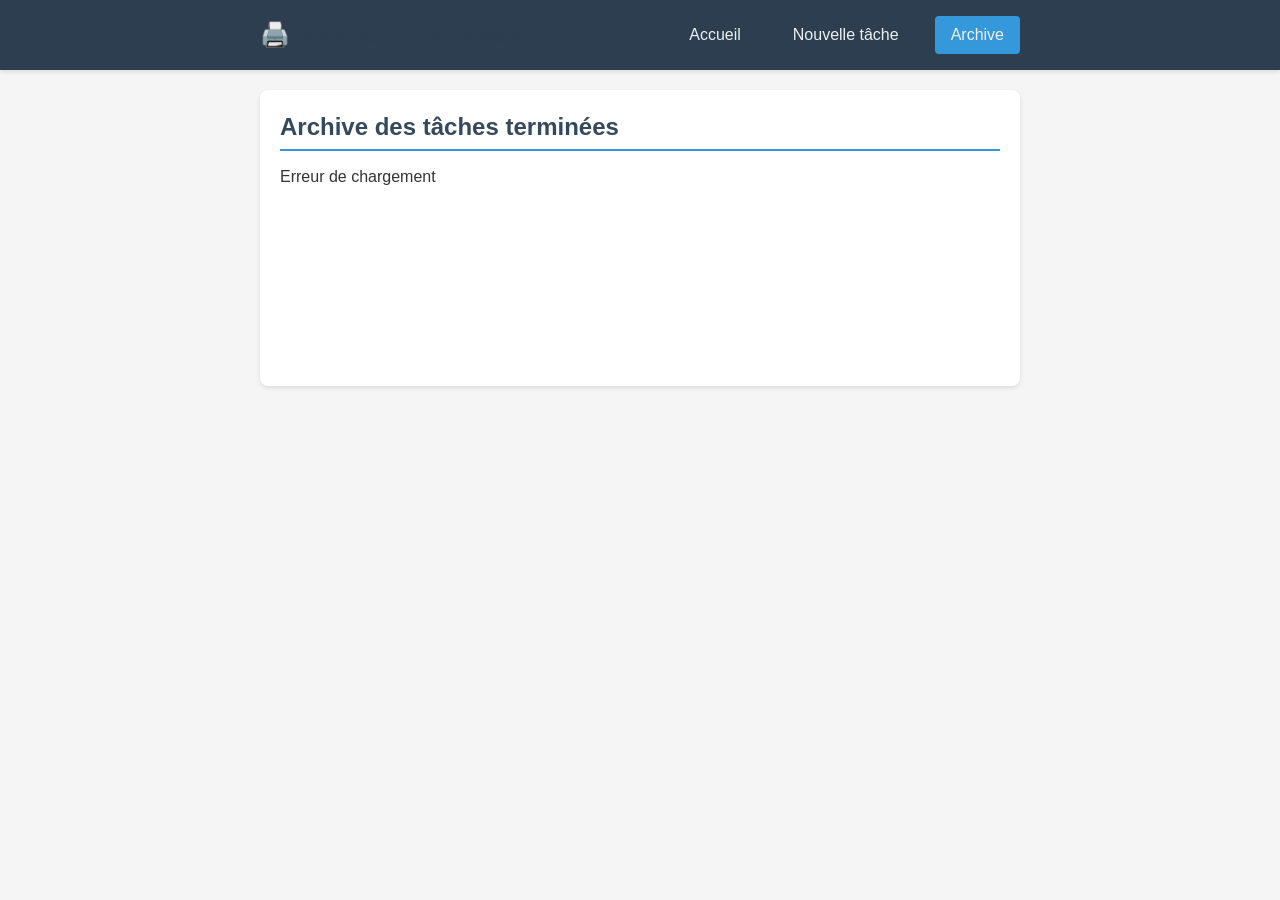
==== templates/archive.html @ 69940eea "pages" ====
<!DOCTYPE html>
<html lang="fr">
<head>
    <meta charset="UTF-8">
    <meta name="viewport" content="width=device-width, initial-scale=1.0">
    <title>Archive - Print Server</title>
    <link rel="stylesheet" href="/static/style.css">
</head>
<body>
    <!-- Navigation -->
    <nav class="nav">
        <div class="nav-container">
            <h1 class="nav-title">🖨️ Serveur d'Impression</h1>
            <div class="nav-links">
                <a href="/" class="nav-link">Accueil</a>
                <a href="/new-task" class="nav-link">Nouvelle tâche</a>
                <a href="/archive" class="nav-link active">Archive</a>
            </div>
        </div>
    </nav>

    <div class="container">
        <!-- Completed Jobs -->
        <div class="section archive-section">
            <h2>Archive des tâches terminées</h2>
            <div id="completed-jobs" class="archive-list">
                <p>Chargement...</p>
            </div>
        </div>
    </div>

    <script src="/static/archive.js"></script>
</body>
</html>
---- static/style.css ----
/* Navigation */
.nav {
    background: #2c3e50;
    color: white;
    padding: 1rem 0;
    box-shadow: 0 2px 4px rgba(0,0,0,0.1);
}

.nav-container {
    max-width: 800px;
    margin: 0 auto;
    padding: 0 20px;
    display: flex;
    justify-content: space-between;
    align-items: center;
}

.nav-title {
    margin: 0;
    font-size: 1.5rem;
    font-weight: bold;
}

.nav-links {
    display: flex;
    gap: 20px;
}

.nav-link {
    color: #ecf0f1;
    text-decoration: none;
    padding: 8px 16px;
    border-radius: 4px;
    transition: background 0.2s;
}

.nav-link:hover, .nav-link.active {
    background: #3498db;
}

* {
    margin: 0;
    padding: 0;
    box-sizing: border-box;
}

body {
    font-family: Arial, sans-serif;
    background: #f5f5f5;
    color: #333;
    line-height: 1.4;
}

.container {
    max-width: 800px;
    margin: 0 auto;
    padding: 20px;
}

.section {
    background: white;
    border-radius: 8px;
    padding: 20px;
    margin-bottom: 20px;
    box-shadow: 0 2px 4px rgba(0,0,0,0.1);
}

h1 {
    font-size: 2rem;
    margin-bottom: 10px;
    color: #2c3e50;
}

h2 {
    font-size: 1.5rem;
    margin-bottom: 15px;
    color: #34495e;
    border-bottom: 2px solid #3498db;
    padding-bottom: 5px;
}

/* Status Section */
.status-section {
    background: linear-gradient(135deg, #3498db, #2980b9);
    color: white;
    border: none;
}

.status-display {
    display: flex;
    justify-content: space-between;
    align-items: center;
}

.status-left h1 {
    font-size: 1.8rem;
}

#printer-status {
    font-weight: bold;
    font-size: 1.1rem;
    margin-top: 5px;
}

.status-right {
    display: flex;
    gap: 10px;
}

/* Job Display */
.job-display, .queue-list {
    min-height: 80px;
}

.job-display p, .queue-list p {
    color: #666;
    font-style: italic;
}

/* Form Styles */
.simple-form {
    max-width: none;
}

.form-row {
    display: flex;
    gap: 15px;
    margin-bottom: 15px;
    flex-wrap: wrap;
}

.form-group {
    flex: 1;
    min-width: 180px;
}

.form-group label {
    display: block;
    margin-bottom: 5px;
    font-weight: bold;
    color: #555;
}

.form-group input[type="file"] {
    width: 100%;
    padding: 8px;
    border: 1px solid #ddd;
    border-radius: 4px;
}

.form-group input[type="number"] {
    width: 100%;
    padding: 8px;
    border: 1px solid #ddd;
    border-radius: 4px;
    font-size: 1rem;
}

.form-group select {
    width: 100%;
    padding: 8px;
    border: 1px solid #ddd;
    border-radius: 4px;
    font-size: 1rem;
}

.form-group input[type="checkbox"] {
    margin-right: 8px;
}

/* Buttons */
.btn {
    display: inline-block;
    padding: 10px 20px;
    border: none;
    border-radius: 4px;
    cursor: pointer;
    font-size: 1rem;
    text-decoration: none;
    transition: background 0.2s;
}

.btn-primary {
    background: #3498db;
    color: white;
}

.btn-primary:hover {
    background: #2980b9;
}

.btn-secondary {
    background: #95a5a6;
    color: white;
}

.btn-secondary:hover {
    background: #7f8c8d;
}

.btn:disabled {
    background: #bdc3c7;
    cursor: not-allowed;
}

.full-width {
    width: 100%;
    margin-top: 20px;
}

/* Progress Bar */
progress {
    width: 100%;
    height: 20px;
    border-radius: 10px;
    background: #ecf0f1;
}

progress::-webkit-progress-bar {
    background: #ecf0f1;
    border-radius: 10px;
}

progress::-webkit-progress-value {
    background: #27ae60;
    border-radius: 10px;
}

/* Queue items */
.queue-item {
    padding: 10px;
    border-bottom: 1px solid #ecf0f1;
    display: flex;
    justify-content: space-between;
    align-items: center;
}

.queue-item:last-child {
    border-bottom: none;
}

.queue-item .info {
    flex: 1;
}

.queue-item .quantity {
    background: #3498db;
    color: white;
    padding: 2px 8px;
    border-radius: 12px;
    font-size: 0.9rem;
}

/* Archive items */
.completed-item {
    padding: 15px;
    border-bottom: 1px solid #ecf0f1;
    background: #f8f9fa;
    border-radius: 6px;
    margin-bottom: 10px;
}

.completed-item:last-child {
    border-bottom: none;
    margin-bottom: 0;
}

.completed-header {
    display: flex;
    justify-content: space-between;
    align-items: center;
    margin-bottom: 5px;
}

.status-completed {
    background: #27ae60;
    color: white;
    padding: 2px 8px;
    border-radius: 12px;
    font-size: 0.8rem;
    font-weight: bold;
}

.completed-details {
    display: flex;
    justify-content: space-between;
    align-items: center;
    font-size: 0.9rem;
    color: #666;
}

.archive-list {
    min-height: 200px;
}

/* Message overlay */
.message-overlay {
    position: fixed;
    top: 0;
    left: 0;
    right: 0;
    bottom: 0;
    background: rgba(0, 0, 0, 0.5);
    display: flex;
    align-items: center;
    justify-content: center;
    z-index: 1000;
}

.message-content {
    background: white;
    border-radius: 8px;
    padding: 25px;
    max-width: 300px;
    text-align: center;
    box-shadow: 0 4px 20px rgba(0,0,0,0.3);
}

.message-content h3 {
    margin-bottom: 10px;
    color: #2c3e50;
}

.message-content p {
    margin-bottom: 20px;
    color: #666;
}

/* Responsive */
@media (max-width: 600px) {
    .container {
        padding: 10px;
    }

    .status-display {
        flex-direction: column;
        align-items: flex-start;
        gap: 15px;
    }

    .status-right {
        width: 100%;
        justify-content: center;
    }

    .form-row {
        flex-direction: column;
    }

    .form-group {
        min-width: auto;
    }
}
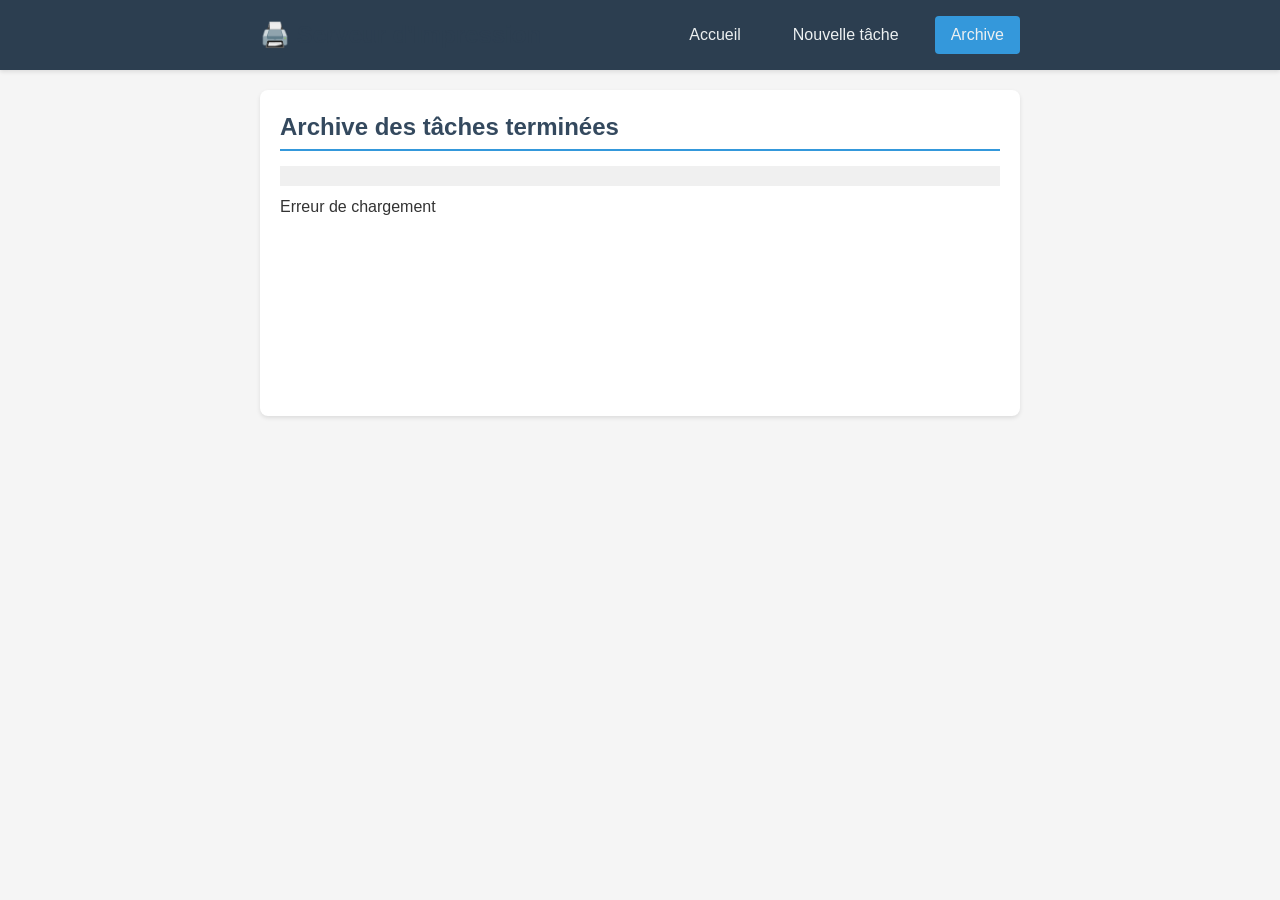
==== commit 463e5431: "debug" ====
--- a/templates/archive.html
+++ b/templates/archive.html
@@ -23,6 +23,7 @@
         <!-- Completed Jobs -->
         <div class="section archive-section">
             <h2>Archive des tâches terminées</h2>
+            <div id="debug-info" style="background: #f0f0f0; padding: 10px; margin-bottom: 10px; font-family: monospace; font-size: 12px;"></div>
             <div id="completed-jobs" class="archive-list">
                 <p>Chargement...</p>
             </div>
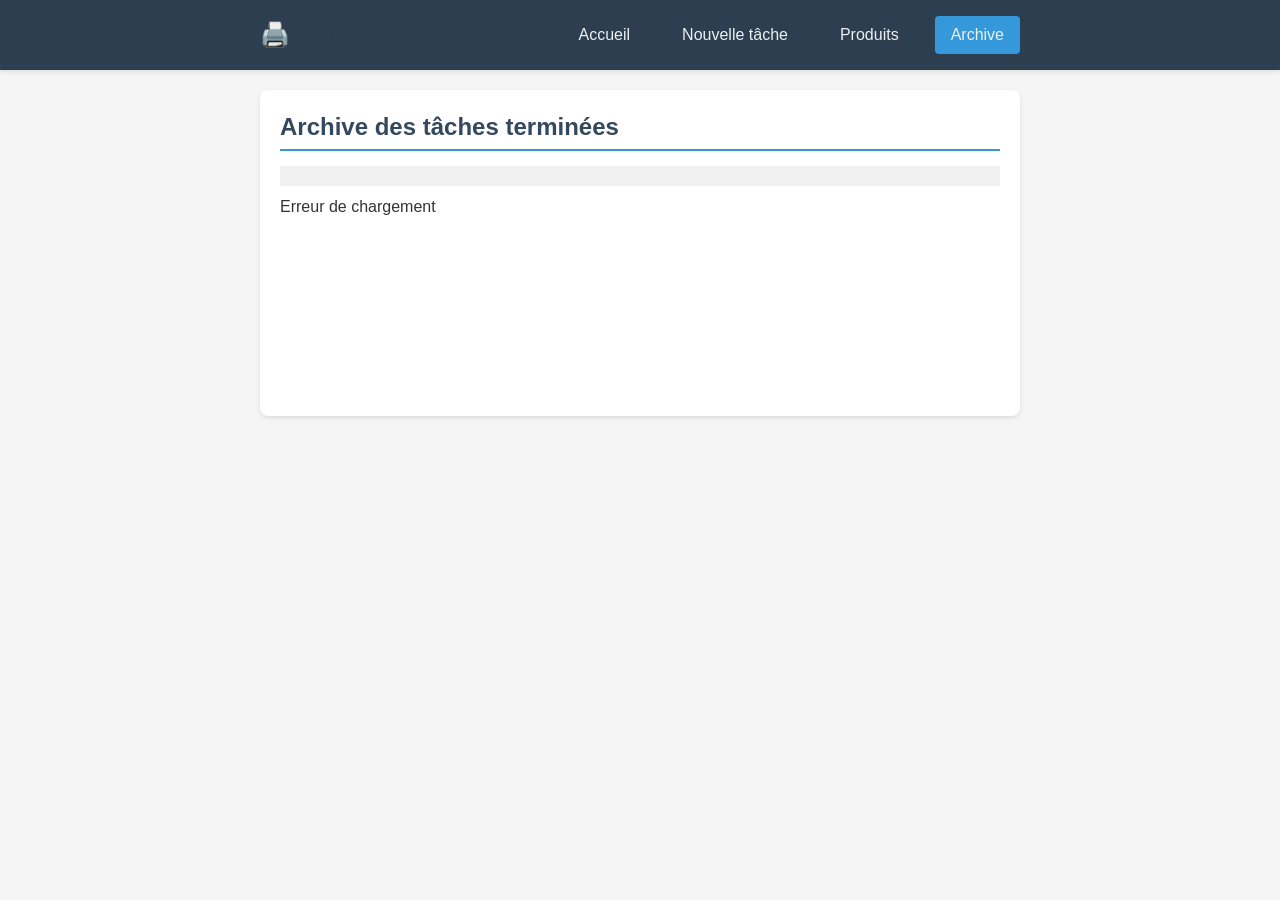
==== commit 1934959d: "products" ====
--- a/templates/archive.html
+++ b/templates/archive.html
@@ -14,6 +14,7 @@
             <div class="nav-links">
                 <a href="/" class="nav-link">Accueil</a>
                 <a href="/new-task" class="nav-link">Nouvelle tâche</a>
+                <a href="/products" class="nav-link">Produits</a>
                 <a href="/archive" class="nav-link active">Archive</a>
             </div>
         </div>
--- a/static/style.css
+++ b/static/style.css
@@ -168,16 +168,18 @@
     margin-right: 8px;
 }
 
-/* Buttons */
-.btn {
-    display: inline-block;
-    padding: 10px 20px;
-    border: none;
-    border-radius: 4px;
-    cursor: pointer;
-    font-size: 1rem;
-    text-decoration: none;
-    transition: background 0.2s;
+.form-hint {
+    display: block;
+    font-size: 0.8rem;
+    color: #666;
+    margin-top: 4px;
+    font-style: italic;
+}
+
+.form-group select:disabled {
+    background-color: #f8f9fa;
+    color: #6c757d;
+    cursor: not-allowed;
 }
 
 .btn-primary {
@@ -291,6 +293,101 @@
 
 .archive-list {
     min-height: 200px;
+}
+
+/* Preview Section */
+.preview-section {
+    margin-bottom: 30px;
+}
+
+.preview-section h3 {
+    font-size: 1.2rem;
+    margin-bottom: 15px;
+    color: #34495e;
+    border-bottom: 1px solid #ecf0f1;
+    padding-bottom: 5px;
+}
+
+.preview-container {
+    display: flex;
+    justify-content: center;
+    margin-bottom: 20px;
+}
+
+.preview-paper {
+    background: #f8f9fa;
+    border: 1px solid #dee2e6;
+    border-radius: 8px;
+    padding: 20px;
+    display: flex;
+    flex-direction: column;
+    align-items: center;
+    box-shadow: inset 0 1px 2px rgba(0,0,0,0.1);
+}
+
+.preview-canvas {
+    width: 400px;
+    height: 300px;
+    border: 1px solid #bdc3c7;
+    background: #f1f3f4;
+    display: flex;
+    align-items: center;
+    justify-content: center;
+    margin-bottom: 15px;
+    position: relative;
+    border-radius: 4px;
+    box-shadow: 0 2px 4px rgba(0,0,0,0.1);
+    overflow: hidden;
+}
+
+.preview-canvas::before {
+    content: '';
+    position: absolute;
+    top: 25%;
+    left: 0;
+    right: 0;
+    height: 50%;
+    background: linear-gradient(90deg,
+        rgba(140, 140, 140, 0.3) 0%,
+        rgba(160, 160, 160, 0.4) 25%,
+        rgba(140, 140, 140, 0.3) 50%,
+        rgba(160, 160, 160, 0.4) 75%,
+        rgba(140, 140, 140, 0.3) 100%);
+    border-top: 1px solid rgba(120, 120, 120, 0.5);
+    border-bottom: 1px solid rgba(120, 120, 120, 0.5);
+}
+
+.preview-placeholder {
+    color: #7f8c8d;
+    font-style: italic;
+    text-align: center;
+    padding: 20px;
+}
+
+.preview-image {
+    max-width: 100%;
+    max-height: 100%;
+    object-fit: contain;
+    border-radius: 2px;
+}
+
+.preview-info {
+    display: flex;
+    flex-direction: column;
+    align-items: center;
+    gap: 5px;
+    font-size: 0.9rem;
+    color: #555;
+}
+
+.dimension-info {
+    display: flex;
+    gap: 15px;
+}
+
+.scale-info {
+    font-weight: bold;
+    color: #2c3e50;
 }
 
 /* Message overlay */
@@ -326,6 +423,152 @@
     color: #666;
 }
 
+/* Products Grid */
+.products-grid {
+    display: grid;
+    grid-template-columns: repeat(auto-fill, minmax(300px, 1fr));
+    gap: 20px;
+    min-height: 200px;
+}
+
+.product-card {
+    background: white;
+    border: 1px solid #dee2e6;
+    border-radius: 8px;
+    padding: 15px;
+    display: flex;
+    flex-direction: column;
+    box-shadow: 0 2px 4px rgba(0,0,0,0.1);
+}
+
+.product-image {
+    width: 100%;
+    height: 150px;
+    display: flex;
+    align-items: center;
+    justify-content: center;
+    margin-bottom: 15px;
+    border: 1px solid #dee2e6;
+    border-radius: 4px;
+    overflow: hidden;
+}
+
+.product-image img {
+    max-width: 100%;
+    max-height: 100%;
+    object-fit: contain;
+}
+
+.product-info {
+    flex: 1;
+    margin-bottom: 15px;
+}
+
+.product-info h3 {
+    margin: 0 0 5px 0;
+    font-size: 1.2rem;
+    color: #2c3e50;
+}
+
+.product-format {
+    font-size: 0.9rem;
+    color: #3498db;
+    font-weight: bold;
+    margin: 5px 0;
+}
+
+.product-description {
+    font-size: 0.9rem;
+    color: #666;
+    margin: 5px 0;
+}
+
+.product-actions {
+    display: flex;
+    gap: 10px;
+}
+
+/* Task Type Selection */
+.task-type-selector {
+    margin-bottom: 30px;
+}
+
+.task-type-selector h2 {
+    margin-bottom: 20px;
+    color: #34495e;
+    border-bottom: 2px solid #3498db;
+    padding-bottom: 5px;
+}
+
+.task-type-options {
+    display: flex;
+    gap: 20px;
+    margin-bottom: 20px;
+}
+
+.task-type-option {
+    flex: 1;
+    padding: 20px;
+    border: 2px solid #dee2e6;
+    border-radius: 8px;
+    background: white;
+    text-align: center;
+    cursor: pointer;
+    transition: all 0.3s ease;
+}
+
+.task-type-option:hover {
+    border-color: #3498db;
+    background: #f8f9fa;
+}
+
+.task-type-option.selected {
+    border-color: #3498db;
+    background: #e3f2fd;
+}
+
+.task-type-option h3 {
+    margin: 0 0 10px 0;
+    color: #2c3e50;
+}
+
+.task-type-option p {
+    margin: 0;
+    color: #666;
+}
+
+/* Product Selection */
+.product-selection {
+    display: none;
+}
+
+.product-selection.show {
+    display: block;
+}
+
+/* Alert Styles */
+.alert {
+    padding: 15px;
+    border-radius: 4px;
+    margin-bottom: 20px;
+}
+
+.alert-info {
+    background: #d1ecf1;
+    border: 1px solid #bee5eb;
+    color: #0c5460;
+}
+
+/* Button variations */
+.btn-danger {
+    background: #e74c3c;
+    color: white;
+}
+
+.btn-danger:hover {
+    background: #c0392b;
+}
+
 /* Responsive */
 @media (max-width: 600px) {
     .container {
@@ -350,4 +593,35 @@
     .form-group {
         min-width: auto;
     }
-}
+
+    .preview-container {
+        margin-bottom: 15px;
+    }
+
+    .preview-paper {
+        padding: 15px;
+    }
+
+    .preview-canvas {
+        width: 280px;
+        height: 200px;
+    }
+
+    .dimension-info {
+        flex-direction: column;
+        gap: 5px;
+        text-align: center;
+    }
+
+    .products-grid {
+        grid-template-columns: 1fr;
+    }
+
+    .task-type-options {
+        flex-direction: column;
+    }
+
+    .product-actions {
+        flex-direction: column;
+    }
+}
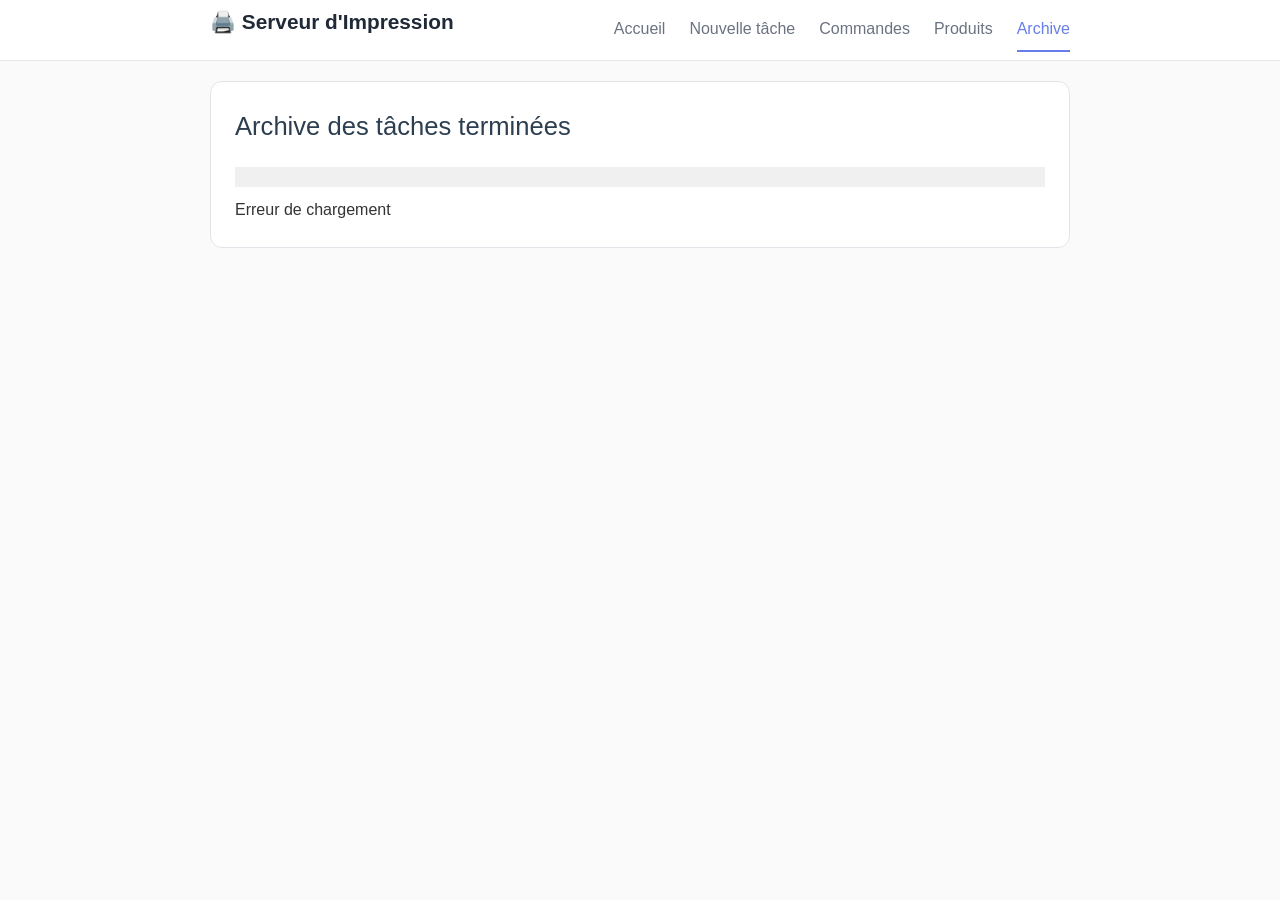
==== commit b794597d: "orders" ====
--- a/templates/archive.html
+++ b/templates/archive.html
@@ -14,6 +14,7 @@
             <div class="nav-links">
                 <a href="/" class="nav-link">Accueil</a>
                 <a href="/new-task" class="nav-link">Nouvelle tâche</a>
+                <a href="/commandes" class="nav-link">Commandes</a>
                 <a href="/products" class="nav-link">Produits</a>
                 <a href="/archive" class="nav-link active">Archive</a>
             </div>
--- a/static/style.css
+++ b/static/style.css
@@ -1,43 +1,4 @@
-/* Navigation */
-.nav {
-    background: #2c3e50;
-    color: white;
-    padding: 1rem 0;
-    box-shadow: 0 2px 4px rgba(0,0,0,0.1);
-}
-
-.nav-container {
-    max-width: 800px;
-    margin: 0 auto;
-    padding: 0 20px;
-    display: flex;
-    justify-content: space-between;
-    align-items: center;
-}
-
-.nav-title {
-    margin: 0;
-    font-size: 1.5rem;
-    font-weight: bold;
-}
-
-.nav-links {
-    display: flex;
-    gap: 20px;
-}
-
-.nav-link {
-    color: #ecf0f1;
-    text-decoration: none;
-    padding: 8px 16px;
-    border-radius: 4px;
-    transition: background 0.2s;
-}
-
-.nav-link:hover, .nav-link.active {
-    background: #3498db;
-}
-
+/* Base reset */
 * {
     margin: 0;
     padding: 0;
@@ -45,45 +6,89 @@
 }
 
 body {
-    font-family: Arial, sans-serif;
-    background: #f5f5f5;
+    font-family: -apple-system, BlinkMacSystemFont, 'Segoe UI', sans-serif;
+    background: #fafafa;
     color: #333;
-    line-height: 1.4;
-}
-
+    line-height: 1.6;
+}
+
+/* Layout */
 .container {
-    max-width: 800px;
+    max-width: 900px;
     margin: 0 auto;
     padding: 20px;
 }
 
 .section {
     background: white;
-    border-radius: 8px;
-    padding: 20px;
+    border-radius: 12px;
+    padding: 24px;
+    margin-bottom: 24px;
+    border: 1px solid #e1e5e9;
+}
+
+/* Typography */
+h1 {
+    font-size: 2.2rem;
+    margin-bottom: 16px;
+    font-weight: 300;
+    color: #1a1a1a;
+}
+
+h2 {
+    font-size: 1.6rem;
     margin-bottom: 20px;
-    box-shadow: 0 2px 4px rgba(0,0,0,0.1);
-}
-
-h1 {
-    font-size: 2rem;
-    margin-bottom: 10px;
+    font-weight: 400;
     color: #2c3e50;
-}
-
-h2 {
-    font-size: 1.5rem;
-    margin-bottom: 15px;
-    color: #34495e;
-    border-bottom: 2px solid #3498db;
-    padding-bottom: 5px;
-}
-
-/* Status Section */
+    border-bottom: none;
+    padding-bottom: 0;
+}
+
+/* Navigation */
+.nav {
+    background: white;
+    border-bottom: 1px solid #e5e7eb;
+}
+
+.nav-container {
+    max-width: 900px;
+    margin: 0 auto;
+    padding: 0 20px;
+    display: flex;
+    justify-content: space-between;
+    align-items: center;
+    height: 60px;
+}
+
+.nav-title {
+    color: #1f2937;
+    font-size: 1.3rem;
+    font-weight: 600;
+}
+
+.nav-links {
+    display: flex;
+    gap: 24px;
+}
+
+.nav-link {
+    color: #6b7280;
+    text-decoration: none;
+    font-weight: 500;
+    padding: 8px 0;
+    border-bottom: 2px solid transparent;
+    transition: all 0.2s;
+}
+
+.nav-link:hover, .nav-link.active {
+    color: #667eea;
+    border-bottom-color: #667eea;
+}
+
+/* Status section for dashboard */
 .status-section {
-    background: linear-gradient(135deg, #3498db, #2980b9);
+    background: linear-gradient(135deg, #667eea 0%, #764ba2 100%);
     color: white;
-    border: none;
 }
 
 .status-display {
@@ -92,302 +97,213 @@
     align-items: center;
 }
 
-.status-left h1 {
-    font-size: 1.8rem;
-}
-
 #printer-status {
-    font-weight: bold;
-    font-size: 1.1rem;
-    margin-top: 5px;
-}
-
-.status-right {
-    display: flex;
-    gap: 10px;
-}
-
-/* Job Display */
-.job-display, .queue-list {
-    min-height: 80px;
-}
-
-.job-display p, .queue-list p {
-    color: #666;
-    font-style: italic;
-}
-
-/* Form Styles */
-.simple-form {
-    max-width: none;
-}
-
+    font-weight: 500;
+}
+
+/* Form styles */
 .form-row {
     display: flex;
-    gap: 15px;
-    margin-bottom: 15px;
+    gap: 20px;
+    margin-bottom: 24px;
     flex-wrap: wrap;
 }
 
 .form-group {
     flex: 1;
-    min-width: 180px;
+    min-width: 220px;
 }
 
 .form-group label {
     display: block;
-    margin-bottom: 5px;
-    font-weight: bold;
-    color: #555;
-}
-
-.form-group input[type="file"] {
-    width: 100%;
-    padding: 8px;
-    border: 1px solid #ddd;
-    border-radius: 4px;
-}
-
-.form-group input[type="number"] {
-    width: 100%;
-    padding: 8px;
-    border: 1px solid #ddd;
-    border-radius: 4px;
-    font-size: 1rem;
-}
-
+    margin-bottom: 10px;
+    font-weight: 600;
+    font-size: 0.95rem;
+    color: #1f2937;
+    letter-spacing: 0.025em;
+}
+
+.form-group input[type="text"],
+.form-group input[type="number"],
+.form-group input[type="file"],
 .form-group select {
     width: 100%;
-    padding: 8px;
-    border: 1px solid #ddd;
-    border-radius: 4px;
+    padding: 14px 16px;
+    border: 2px solid #e5e7eb;
+    border-radius: 10px;
     font-size: 1rem;
-}
-
-.form-group input[type="checkbox"] {
-    margin-right: 8px;
+    background: #ffffff;
+    transition: all 0.2s ease;
+    box-sizing: border-box;
+}
+
+.form-group input[type="text"]:focus,
+.form-group input[type="number"]:focus,
+.form-group select:focus {
+    border-color: #667eea;
+    box-shadow: 0 0 0 3px rgba(102, 126, 234, 0.1);
+    outline: none;
+}
+
+.form-group input[type="file"] {
+    padding: 10px;
+    background: #f9fafb;
+    border-style: dashed;
+    cursor: pointer;
+}
+
+.form-group input[type="file"]:hover {
+    background: #f3f4f6;
 }
 
 .form-hint {
     display: block;
-    font-size: 0.8rem;
-    color: #666;
-    margin-top: 4px;
-    font-style: italic;
-}
-
-.form-group select:disabled {
-    background-color: #f8f9fa;
-    color: #6c757d;
-    cursor: not-allowed;
+    font-size: 0.85rem;
+    color: #6b7280;
+    margin-top: 6px;
+    font-weight: 400;
+}
+
+.form-group input[type="checkbox"] {
+    width: auto;
+    margin-right: 10px;
+    accent-color: #667eea;
+}
+
+.checkbox-label {
+    display: flex;
+    align-items: center;
+    font-weight: 400;
+    color: #374151;
+    cursor: pointer;
+}
+
+/* Buttons */
+.btn {
+    display: inline-flex;
+    align-items: center;
+    justify-content: center;
+    padding: 14px 28px;
+    border: none;
+    border-radius: 10px;
+    font-size: 1rem;
+    font-weight: 600;
+    text-decoration: none;
+    cursor: pointer;
+    transition: all 0.2s ease;
+    box-shadow: 0 1px 3px rgba(0, 0, 0, 0.1);
+}
+
+.btn:hover {
+    transform: translateY(-1px);
+    box-shadow: 0 4px 12px rgba(0, 0, 0, 0.15);
+}
+
+.btn:active {
+    transform: translateY(0);
 }
 
 .btn-primary {
-    background: #3498db;
+    background: linear-gradient(135deg, #667eea 0%, #764ba2 100%);
     color: white;
+    box-shadow: 0 4px 14px 0 rgba(102, 126, 234, 0.3);
 }
 
 .btn-primary:hover {
-    background: #2980b9;
+    background: linear-gradient(135deg, #5a67d8 0%, #6b46c1 100%);
 }
 
 .btn-secondary {
-    background: #95a5a6;
+    background: #ffffff;
+    color: #374151;
+    border: 2px solid #e5e7eb;
+}
+
+.btn-secondary:hover {
+    background: #f9fafb;
+    border-color: #d1d5db;
+}
+
+.btn-danger {
+    background: #ef4444;
     color: white;
-}
-
-.btn-secondary:hover {
-    background: #7f8c8d;
-}
-
-.btn:disabled {
-    background: #bdc3c7;
-    cursor: not-allowed;
+    box-shadow: 0 4px 14px 0 rgba(239, 68, 68, 0.3);
+}
+
+.btn-danger:hover {
+    background: #dc2626;
 }
 
 .full-width {
     width: 100%;
-    margin-top: 20px;
-}
-
-/* Progress Bar */
+}
+
+/* Button groups */
+.product-actions {
+    display: flex;
+    gap: 12px;
+    margin-top: 16px;
+}
+
+.btn-card {
+    flex: 1;
+    padding: 12px 20px;
+    font-size: 0.95rem;
+}
+
+/* Progress bars for queues */
 progress {
     width: 100%;
-    height: 20px;
-    border-radius: 10px;
-    background: #ecf0f1;
+    height: 8px;
+    border-radius: 4px;
+    border: none;
 }
 
 progress::-webkit-progress-bar {
-    background: #ecf0f1;
-    border-radius: 10px;
+    background: #e5e7eb;
+    border-radius: 4px;
 }
 
 progress::-webkit-progress-value {
-    background: #27ae60;
-    border-radius: 10px;
-}
-
-/* Queue items */
-.queue-item {
-    padding: 10px;
-    border-bottom: 1px solid #ecf0f1;
-    display: flex;
-    justify-content: space-between;
-    align-items: center;
-}
-
-.queue-item:last-child {
-    border-bottom: none;
-}
-
-.queue-item .info {
-    flex: 1;
-}
-
-.queue-item .quantity {
-    background: #3498db;
-    color: white;
-    padding: 2px 8px;
-    border-radius: 12px;
-    font-size: 0.9rem;
-}
-
-/* Archive items */
+    background: #10b981;
+    border-radius: 4px;
+}
+
+progress::-moz-progress-bar {
+    background: #10b981;
+    border-radius: 4px;
+}
+
+/* Queue and archive items */
+.queue-item,
 .completed-item {
-    padding: 15px;
-    border-bottom: 1px solid #ecf0f1;
-    background: #f8f9fa;
-    border-radius: 6px;
-    margin-bottom: 10px;
-}
-
+    padding: 16px;
+    border-bottom: 1px solid #e5e7eb;
+}
+
+.queue-item:last-child,
 .completed-item:last-child {
     border-bottom: none;
-    margin-bottom: 0;
-}
-
-.completed-header {
-    display: flex;
-    justify-content: space-between;
-    align-items: center;
-    margin-bottom: 5px;
-}
-
+}
+
+.completed-item {
+    background: #f9fafb;
+    border-radius: 8px;
+    margin-bottom: 12px;
+}
+
+.quantity,
 .status-completed {
-    background: #27ae60;
+    background: #3b82f6;
     color: white;
-    padding: 2px 8px;
+    padding: 4px 8px;
     border-radius: 12px;
-    font-size: 0.8rem;
-    font-weight: bold;
-}
-
-.completed-details {
-    display: flex;
-    justify-content: space-between;
-    align-items: center;
-    font-size: 0.9rem;
-    color: #666;
-}
-
-.archive-list {
-    min-height: 200px;
-}
-
-/* Preview Section */
-.preview-section {
-    margin-bottom: 30px;
-}
-
-.preview-section h3 {
-    font-size: 1.2rem;
-    margin-bottom: 15px;
-    color: #34495e;
-    border-bottom: 1px solid #ecf0f1;
-    padding-bottom: 5px;
-}
-
-.preview-container {
-    display: flex;
-    justify-content: center;
-    margin-bottom: 20px;
-}
-
-.preview-paper {
-    background: #f8f9fa;
-    border: 1px solid #dee2e6;
-    border-radius: 8px;
-    padding: 20px;
-    display: flex;
-    flex-direction: column;
-    align-items: center;
-    box-shadow: inset 0 1px 2px rgba(0,0,0,0.1);
-}
-
-.preview-canvas {
-    width: 400px;
-    height: 300px;
-    border: 1px solid #bdc3c7;
-    background: #f1f3f4;
-    display: flex;
-    align-items: center;
-    justify-content: center;
-    margin-bottom: 15px;
-    position: relative;
-    border-radius: 4px;
-    box-shadow: 0 2px 4px rgba(0,0,0,0.1);
-    overflow: hidden;
-}
-
-.preview-canvas::before {
-    content: '';
-    position: absolute;
-    top: 25%;
-    left: 0;
-    right: 0;
-    height: 50%;
-    background: linear-gradient(90deg,
-        rgba(140, 140, 140, 0.3) 0%,
-        rgba(160, 160, 160, 0.4) 25%,
-        rgba(140, 140, 140, 0.3) 50%,
-        rgba(160, 160, 160, 0.4) 75%,
-        rgba(140, 140, 140, 0.3) 100%);
-    border-top: 1px solid rgba(120, 120, 120, 0.5);
-    border-bottom: 1px solid rgba(120, 120, 120, 0.5);
-}
-
-.preview-placeholder {
-    color: #7f8c8d;
-    font-style: italic;
-    text-align: center;
-    padding: 20px;
-}
-
-.preview-image {
-    max-width: 100%;
-    max-height: 100%;
-    object-fit: contain;
-    border-radius: 2px;
-}
-
-.preview-info {
-    display: flex;
-    flex-direction: column;
-    align-items: center;
-    gap: 5px;
-    font-size: 0.9rem;
-    color: #555;
-}
-
-.dimension-info {
-    display: flex;
-    gap: 15px;
-}
-
-.scale-info {
-    font-weight: bold;
-    color: #2c3e50;
+    font-size: 0.75rem;
+    font-weight: 600;
+}
+
+.status-completed {
+    background: #10b981;
 }
 
 /* Message overlay */
@@ -397,7 +313,7 @@
     left: 0;
     right: 0;
     bottom: 0;
-    background: rgba(0, 0, 0, 0.5);
+    background: rgba(0, 0, 0, 0.6);
     display: flex;
     align-items: center;
     justify-content: center;
@@ -406,50 +322,51 @@
 
 .message-content {
     background: white;
-    border-radius: 8px;
-    padding: 25px;
-    max-width: 300px;
+    border-radius: 12px;
+    padding: 32px;
+    max-width: 400px;
     text-align: center;
-    box-shadow: 0 4px 20px rgba(0,0,0,0.3);
+    box-shadow: 0 20px 25px -5px rgba(0, 0, 0, 0.1);
 }
 
 .message-content h3 {
-    margin-bottom: 10px;
-    color: #2c3e50;
+    margin-bottom: 12px;
+    color: #1f2937;
 }
 
 .message-content p {
-    margin-bottom: 20px;
-    color: #666;
-}
-
-/* Products Grid */
+    margin-bottom: 24px;
+    color: #6b7280;
+}
+
+/* Products grid */
 .products-grid {
     display: grid;
-    grid-template-columns: repeat(auto-fill, minmax(300px, 1fr));
+    grid-template-columns: repeat(auto-fill, minmax(280px, 1fr));
     gap: 20px;
-    min-height: 200px;
 }
 
 .product-card {
     background: white;
-    border: 1px solid #dee2e6;
+    border: 1px solid #e5e7eb;
     border-radius: 8px;
-    padding: 15px;
-    display: flex;
-    flex-direction: column;
-    box-shadow: 0 2px 4px rgba(0,0,0,0.1);
+    padding: 20px;
+    transition: box-shadow 0.2s;
+}
+
+.product-card:hover {
+    box-shadow: 0 4px 12px rgba(0, 0, 0, 0.1);
 }
 
 .product-image {
     width: 100%;
-    height: 150px;
+    height: 120px;
+    background: #f9fafb;
+    border-radius: 6px;
+    margin-bottom: 16px;
     display: flex;
     align-items: center;
     justify-content: center;
-    margin-bottom: 15px;
-    border: 1px solid #dee2e6;
-    border-radius: 4px;
     overflow: hidden;
 }
 
@@ -459,114 +376,136 @@
     object-fit: contain;
 }
 
-.product-info {
+.product-image img[src=""],
+.product-image img[style*="display: none"] {
+    display: none;
+}
+
+.product-info h3 {
+    font-size: 1.2rem;
+    font-weight: 600;
+    margin-bottom: 4px;
+    color: #1f2937;
+}
+
+.product-format {
+    color: #667eea;
+    font-weight: 500;
+    margin-bottom: 8px;
+}
+
+.product-description {
+    color: #6b7280;
+    font-size: 0.9rem;
+}
+
+.product-actions {
+    margin-top: 16px;
+    display: flex;
+    gap: 8px;
+}
+
+/* Animations Vue-like */
+@keyframes fade-in {
+    from {
+        opacity: 0;
+        transform: translateY(10px);
+    }
+    to {
+        opacity: 1;
+        transform: translateY(0);
+    }
+}
+
+.fade-in {
+    animation: fade-in 0.3s ease-out;
+}
+
+@keyframes slide-in {
+    from {
+        opacity: 0;
+        transform: translateX(-20px);
+    }
+    to {
+        opacity: 1;
+        transform: translateX(0);
+    }
+}
+
+.btn-transition {
+    transition: all 0.2s cubic-bezier(0.4, 0, 0.2, 1);
+}
+
+/* Product preview in task creation */
+.product-preview-card {
+    display: flex;
+    align-items: center;
+    gap: 12px;
+    padding: 16px;
+    background: linear-gradient(135deg, #f9fafb 0%, #f3f4f6 100%);
+    border-radius: 12px;
+    border: 2px solid #e5e7eb;
+    box-shadow: 0 2px 8px rgba(0,0,0,0.1);
+    transition: all 0.3s ease;
+}
+
+.product-preview-card:hover {
+    transform: translateY(-2px);
+    box-shadow: 0 4px 16px rgba(0,0,0,0.15);
+    border-color: #667eea;
+}
+
+.product-preview-image {
+    flex-shrink: 0;
+    width: 120px;
+    height: 120px;
+    display: flex;
+    align-items: center;
+    justify-content: center;
+    background: #f9fafb;
+    border-radius: 8px;
+    border: 1px solid #e5e7eb;
+    overflow: hidden;
+    position: relative;
+}
+
+.product-preview-image img {
+    max-width: 100%;
+    max-height: 100%;
+    object-fit: contain;
+    transition: transform 0.3s ease;
+}
+
+/* S'assurer que les images tournées tiennent dans leur conteneur */
+.product-preview-image img[style*="rotate(90deg)"],
+.product-preview-image img[style*="rotate(270deg)"],
+.product-preview-image img[style*="rotate(-90deg)"],
+.product-preview-image img[style*="rotate(-270deg)"] {
+    max-width: 80px;
+    max-height: 80px;
+}
+
+.product-preview-info h4 {
+    margin: 0 0 4px 0;
+    font-size: 1.1rem;
+    font-weight: 600;
+    color: #1f2937;
+}
+
+.product-preview-info p {
+    margin: 0 0 4px 0;
+    font-size: 0.9rem;
+    color: #6b7280;
+}
+
+.product-preview-info .small-text {
+    font-size: 0.8rem;
+    color: #9ca3af;
+}
+
+.product-preview-full {
+    width: 100%;
     flex: 1;
-    margin-bottom: 15px;
-}
-
-.product-info h3 {
-    margin: 0 0 5px 0;
-    font-size: 1.2rem;
-    color: #2c3e50;
-}
-
-.product-format {
-    font-size: 0.9rem;
-    color: #3498db;
-    font-weight: bold;
-    margin: 5px 0;
-}
-
-.product-description {
-    font-size: 0.9rem;
-    color: #666;
-    margin: 5px 0;
-}
-
-.product-actions {
-    display: flex;
-    gap: 10px;
-}
-
-/* Task Type Selection */
-.task-type-selector {
-    margin-bottom: 30px;
-}
-
-.task-type-selector h2 {
-    margin-bottom: 20px;
-    color: #34495e;
-    border-bottom: 2px solid #3498db;
-    padding-bottom: 5px;
-}
-
-.task-type-options {
-    display: flex;
-    gap: 20px;
-    margin-bottom: 20px;
-}
-
-.task-type-option {
-    flex: 1;
-    padding: 20px;
-    border: 2px solid #dee2e6;
-    border-radius: 8px;
-    background: white;
-    text-align: center;
-    cursor: pointer;
-    transition: all 0.3s ease;
-}
-
-.task-type-option:hover {
-    border-color: #3498db;
-    background: #f8f9fa;
-}
-
-.task-type-option.selected {
-    border-color: #3498db;
-    background: #e3f2fd;
-}
-
-.task-type-option h3 {
-    margin: 0 0 10px 0;
-    color: #2c3e50;
-}
-
-.task-type-option p {
-    margin: 0;
-    color: #666;
-}
-
-/* Product Selection */
-.product-selection {
-    display: none;
-}
-
-.product-selection.show {
-    display: block;
-}
-
-/* Alert Styles */
-.alert {
-    padding: 15px;
-    border-radius: 4px;
-    margin-bottom: 20px;
-}
-
-.alert-info {
-    background: #d1ecf1;
-    border: 1px solid #bee5eb;
-    color: #0c5460;
-}
-
-/* Button variations */
-.btn-danger {
-    background: #e74c3c;
-    color: white;
-}
-
-.btn-danger:hover {
-    background: #c0392b;
 }
 
 /* Responsive */
@@ -621,7 +560,394 @@
         flex-direction: column;
     }
 
-    .product-actions {
+.product-actions {
         flex-direction: column;
     }
 }
+
+/* === COMMANDES (ORDERS) STYLES === */
+
+/* Command list */
+.commands-list {
+    display: flex;
+    flex-direction: column;
+    gap: 16px;
+}
+
+.command-card {
+    background: white;
+    border: 1px solid #e5e7eb;
+    border-radius: 12px;
+    padding: 20px;
+    transition: all 0.2s ease;
+    box-shadow: 0 1px 3px rgba(0, 0, 0, 0.1);
+}
+
+.command-card:hover {
+    box-shadow: 0 4px 12px rgba(0, 0, 0, 0.15);
+    border-color: #667eea;
+}
+
+.command-header {
+    display: flex;
+    justify-content: space-between;
+    align-items: center;
+    margin-bottom: 12px;
+}
+
+.command-header h4 {
+    margin: 0;
+    font-size: 1.1rem;
+    font-weight: 600;
+    color: #1f2937;
+}
+
+.command-status {
+    padding: 4px 12px;
+    border-radius: 20px;
+    font-size: 0.75rem;
+    font-weight: 600;
+    text-transform: uppercase;
+}
+
+.status-pending { background: #fef3c7; color: #d97706; }
+.status-processing { background: #dbeafe; color: #2563eb; }
+.status-done { background: #d1fae5; color: #065f46; }
+.status-error { background: #fee2e2; color: #dc2626; }
+
+.command-info {
+    margin-bottom: 16px;
+}
+
+.command-info p {
+    margin: 4px 0;
+    color: #6b7280;
+    font-size: 0.9rem;
+}
+
+.command-info strong {
+    color: #374151;
+}
+
+.command-actions {
+    display: flex;
+    gap: 8px;
+}
+
+/* Modal styles */
+.modal {
+    display: none;
+    position: fixed;
+    z-index: 1000;
+    left: 0;
+    top: 0;
+    width: 100%;
+    height: 100%;
+    background-color: rgba(0, 0, 0, 0.6);
+    animation: fade-in 0.3s ease-out;
+}
+
+.modal-content {
+    background-color: #fff;
+    margin: 5% auto;
+    border-radius: 12px;
+    box-shadow: 0 20px 25px -5px rgba(0, 0, 0, 0.1);
+    max-width: 800px;
+    animation: slide-in 0.3s ease-out;
+}
+
+.large-modal {
+    max-width: 900px;
+}
+
+.modal-header {
+    padding: 24px 32px 16px;
+    border-bottom: 1px solid #e5e7eb;
+    display: flex;
+    justify-content: space-between;
+    align-items: center;
+}
+
+.modal-header h3 {
+    margin: 0;
+    font-size: 1.3rem;
+    font-weight: 600;
+    color: #1f2937;
+}
+
+.modal-close {
+    font-size: 28px;
+    font-weight: bold;
+    color: #6b7280;
+    cursor: pointer;
+    line-height: 1;
+}
+
+.modal-close:hover {
+    color: #374151;
+}
+
+.modal-body {
+    padding: 24px 32px;
+    max-height: 60vh;
+    overflow-y: auto;
+}
+
+.modal-footer {
+    padding: 16px 32px 24px;
+    border-top: 1px solid #e5e7eb;
+    display: flex;
+    justify-content: flex-end;
+    gap: 12px;
+}
+
+/* Form sections */
+.form-section {
+    margin-bottom: 32px;
+}
+
+.form-section h4 {
+    font-size: 1rem;
+    font-weight: 600;
+    color: #374151;
+    margin-bottom: 16px;
+    padding-bottom: 8px;
+    border-bottom: 1px solid #f3f4f6;
+}
+
+/* Search container */
+.search-container {
+    position: relative;
+}
+
+.search-results {
+    position: absolute;
+    top: 100%;
+    left: 0;
+    right: 0;
+    background: white;
+    border: 1px solid #e5e7eb;
+    border-radius: 8px;
+    box-shadow: 0 4px 12px rgba(0, 0, 0, 0.1);
+    max-height: 300px;
+    overflow-y: auto;
+    z-index: 1000;
+}
+
+.search-result {
+    padding: 12px 16px;
+    display: flex;
+    align-items: center;
+    gap: 12px;
+    cursor: pointer;
+    border-bottom: 1px solid #f3f4f6;
+    transition: background-color 0.2s;
+}
+
+.search-result:hover {
+    background-color: #f9fafb;
+}
+
+.search-result:last-child {
+    border-bottom: none;
+}
+
+.search-result-image {
+    width: 50px;
+    height: 50px;
+    background: #f9fafb;
+    border-radius: 6px;
+    display: flex;
+    align-items: center;
+    justify-content: center;
+    overflow: hidden;
+    flex-shrink: 0;
+}
+
+.search-result-image img {
+    max-width: 100%;
+    max-height: 100%;
+    object-fit: contain;
+}
+
+.search-result-info {
+    flex: 1;
+}
+
+.search-result-name {
+    font-weight: 600;
+    color: #1f2937;
+    margin-bottom: 2px;
+}
+
+.search-result-details {
+    font-size: 0.8rem;
+    color: #667eea;
+    margin-bottom: 2px;
+}
+
+.search-result-desc {
+    font-size: 0.8rem;
+    color: #6b7280;
+}
+
+/* Command products list */
+.command-products {
+    margin-top: 16px;
+}
+
+.command-product-item {
+    display: flex;
+    align-items: center;
+    gap: 16px;
+    padding: 16px;
+    background: #f9fafb;
+    border-radius: 8px;
+    margin-bottom: 12px;
+    border: 1px solid #e5e7eb;
+}
+
+.command-product-image {
+    width: 60px;
+    height: 60px;
+    background: white;
+    border-radius: 6px;
+    display: flex;
+    align-items: center;
+    justify-content: center;
+    overflow: hidden;
+    border: 1px solid #e5e7eb;
+    flex-shrink: 0;
+}
+
+.command-product-image img {
+    max-width: 100%;
+    max-height: 100%;
+    object-fit: contain;
+}
+
+.command-product-info {
+    flex: 1;
+}
+
+.command-product-info h4 {
+    margin: 0 0 4px 0;
+    font-size: 1rem;
+    font-weight: 600;
+    color: #1f2937;
+}
+
+.command-product-info p {
+    margin: 2px 0;
+    font-size: 0.85rem;
+    color: #6b7280;
+}
+
+.command-product-controls {
+    display: flex;
+    flex-direction: column;
+    align-items: center;
+    gap: 8px;
+}
+
+/* Quantity control */
+.quantity-control {
+    display: flex;
+    align-items: center;
+    gap: 8px;
+    background: white;
+    border-radius: 6px;
+    padding: 4px;
+    border: 1px solid #e5e7eb;
+}
+
+.qty-btn {
+    width: 32px;
+    height: 32px;
+    padding: 0;
+    font-size: 16px;
+    font-weight: bold;
+    background: #f3f4f6;
+    border: 1px solid #e5e7eb;
+    color: #374151;
+    cursor: pointer;
+    display: flex;
+    align-items: center;
+    justify-content: center;
+    border-radius: 4px;
+}
+
+.qty-btn:hover {
+    background: #e5e7eb;
+}
+
+.quantity-control input {
+    width: 60px;
+    padding: 4px 8px;
+    border: 1px solid #e5e7eb;
+    border-radius: 4px;
+    text-align: center;
+    font-size: 0.9rem;
+}
+
+/* Small buttons */
+.btn-small {
+    padding: 8px 16px;
+    font-size: 0.85rem;
+}
+
+/* No products message */
+.no-products {
+    text-align: center;
+    color: #9ca3af;
+    font-style: italic;
+    padding: 20px;
+}
+
+/* Full width form groups */
+.full-width {
+    width: 100%;
+}
+
+/* Responsive commandes styles */
+@media (max-width: 768px) {
+    .modal-content {
+        margin: 10px;
+        max-width: none;
+    }
+
+    .modal-header,
+    .modal-body,
+    .modal-footer {
+        padding-left: 20px;
+        padding-right: 20px;
+    }
+
+    .command-header {
+        flex-direction: column;
+        align-items: flex-start;
+        gap: 8px;
+    }
+
+    .command-product-item {
+        flex-direction: column;
+        align-items: flex-start;
+        gap: 12px;
+    }
+
+    .command-product-controls {
+        flex-direction: row;
+        width: 100%;
+        justify-content: space-between;
+    }
+
+    .search-result {
+        padding: 8px 12px;
+        gap: 8px;
+    }
+
+    .search-result-image {
+        width: 40px;
+        height: 40px;
+    }
+}
